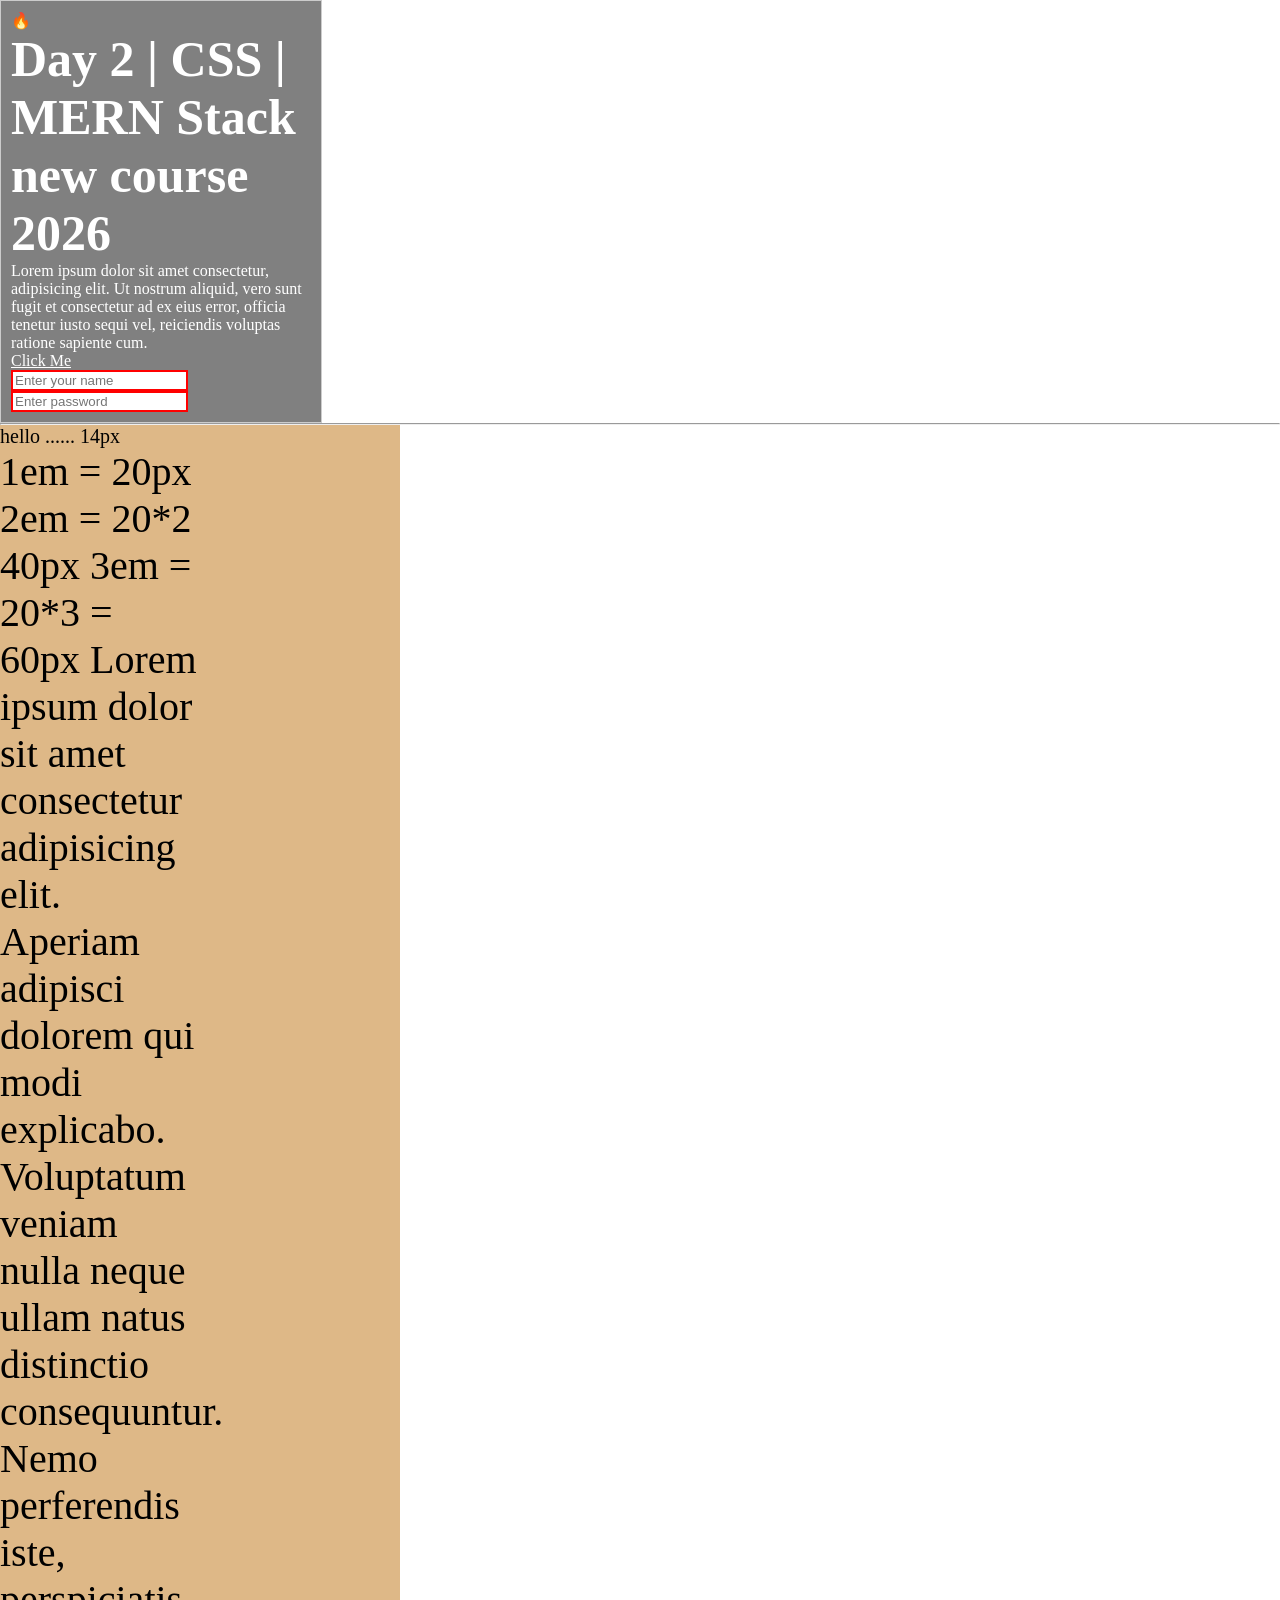
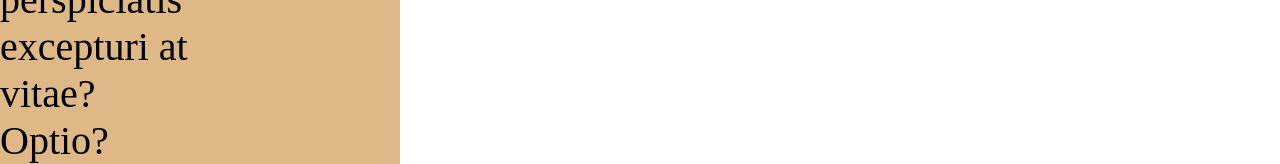
==== CSS/index.html @ 8826a4cd "Add Day 2 CSS files including notes, HTML structure, and CSS styles" ====
<!DOCTYPE html>
<html lang="en">
<head>
    <meta charset="UTF-8">
    <meta name="viewport" content="width=device-width, initial-scale=1.0">
    <link rel="stylesheet" href="styles.css">
    <title>CSS | DAY</title>

    <!-- //internal CSS -->
    <!-- <style>
        h1 {
            color: yellow;
        }
    </style> -->
</head>
<body>  
    <div id="main-section" class="main-section-web">
        <h1>
                Day 2 | CSS | MERN Stack new course 2026
        </h1>
        <p>
            Lorem ipsum dolor sit amet consectetur, adipisicing elit. Ut nostrum aliquid, vero sunt fugit et consectetur ad ex eius error, officia tenetur iusto sequi vel, reiciendis voluptas ratione sapiente cum.
        </p>
        <a href="#click">Click Me</a>

        <form>
            <input type="text" placeholder="Enter your name">
            <input type="password" placeholder="Enter password">
        </form>
    </div>  
    <hr>

    <div class="parent">
        hello ...... 14px 
        <div class="child">
            1em = 20px
            2em = 20*2 40px
            3em =  20*3 = 60px

            Lorem ipsum dolor sit amet consectetur adipisicing elit. Aperiam adipisci dolorem qui modi explicabo. Voluptatum veniam nulla neque ullam natus distinctio consequuntur. Nemo perferendis iste, perspiciatis excepturi at vitae? Optio?
        </div>
    </div>


</body>
</html>
---- CSS/styles.css ----
/* global css */

/* Universal Selector */

* { margin: 0; }


/* Element Selector */

h1 {
     font-size: 50px;
}

.main-section-web {
    background-color: gray;
    width: 300px;
    border:1px solid #ccc;
    padding: 10px;
}
.main-section-web, h1, p, a {
    color:#fff;
} 

.main-section-web:hover {
    background-color: pink;
    border:1px solid red;
}


.main-section-web::before { content: "🔥"; }

input[type="text"], input[type="password"] { 
  border: 2px solid red ; 
}


.box {
  width: 200px;
  height: 100px;
  background-color: burlywood;
}

.parent {
    width: 400px;
    background-color: burlywood;
}
.child {
  width: 50%;
}

.parent {
  font-size: 20px;
}
.child {
  font-size: 2em;
}
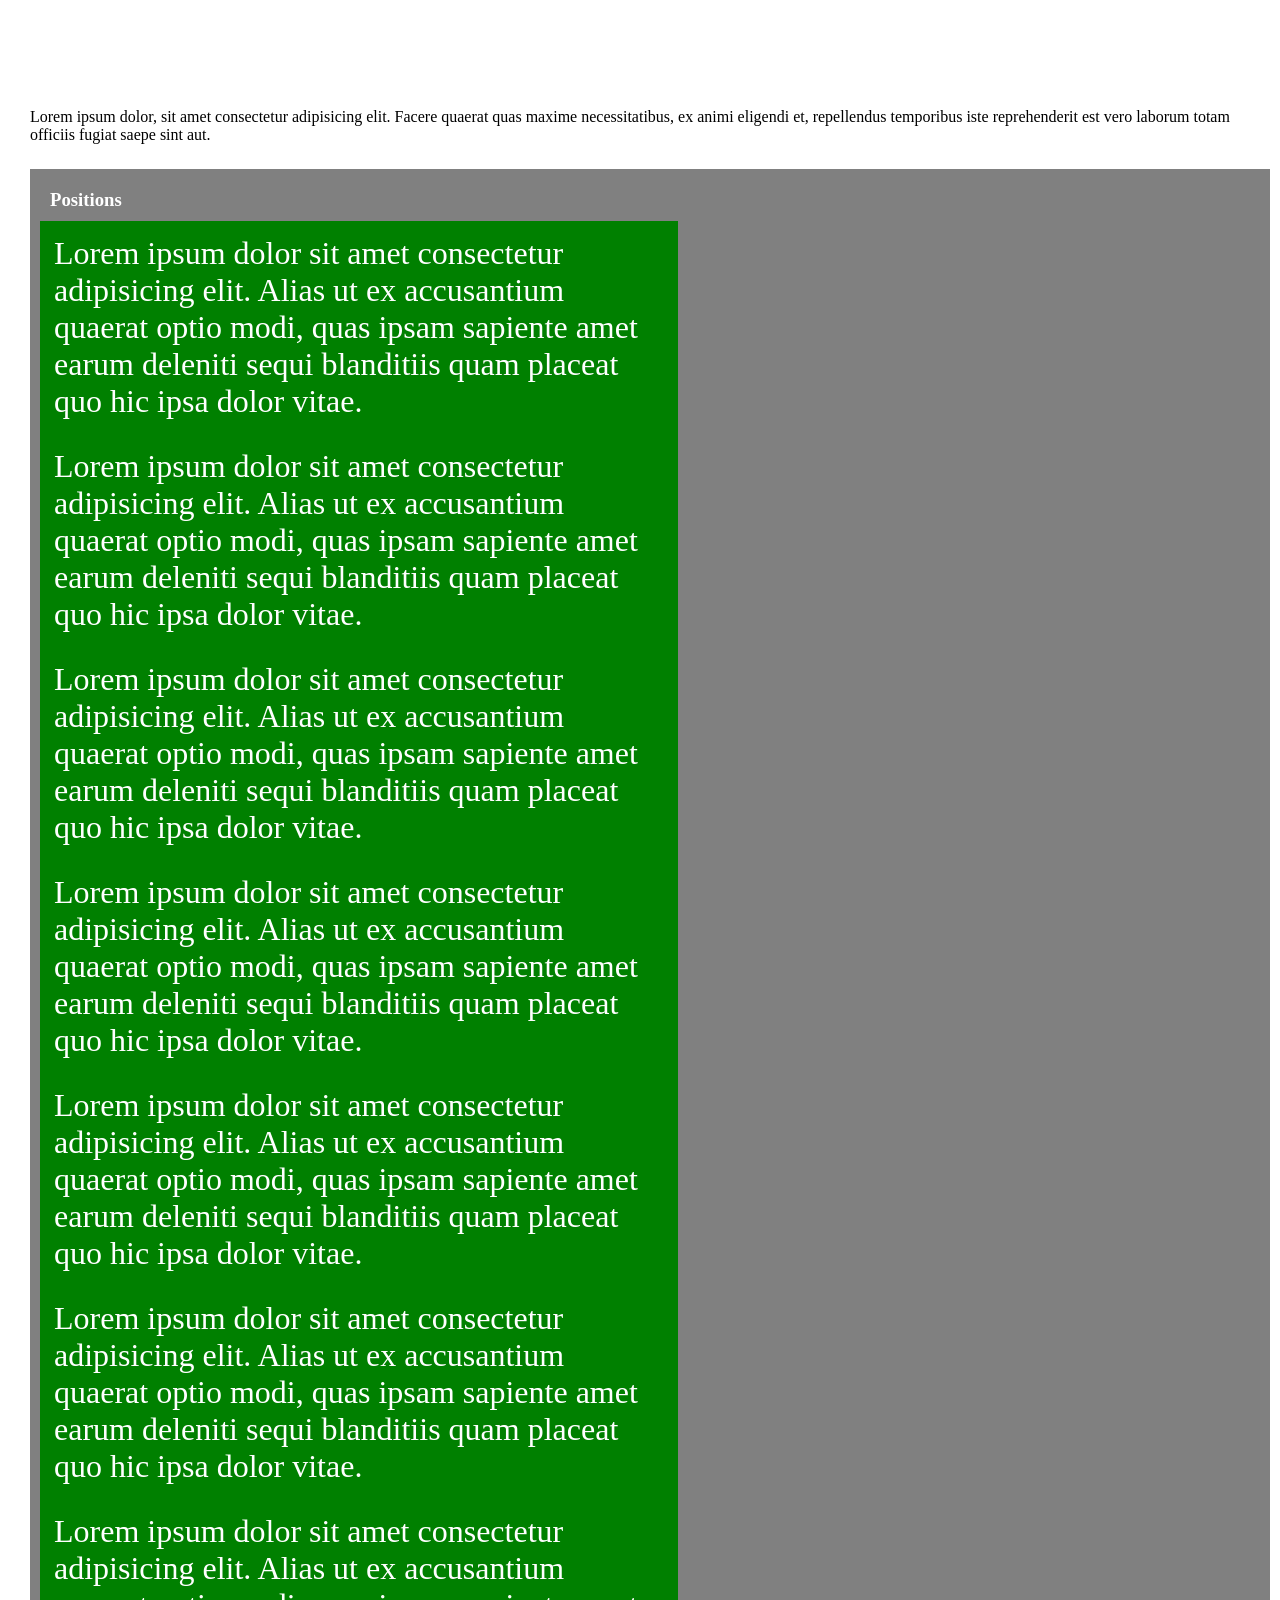
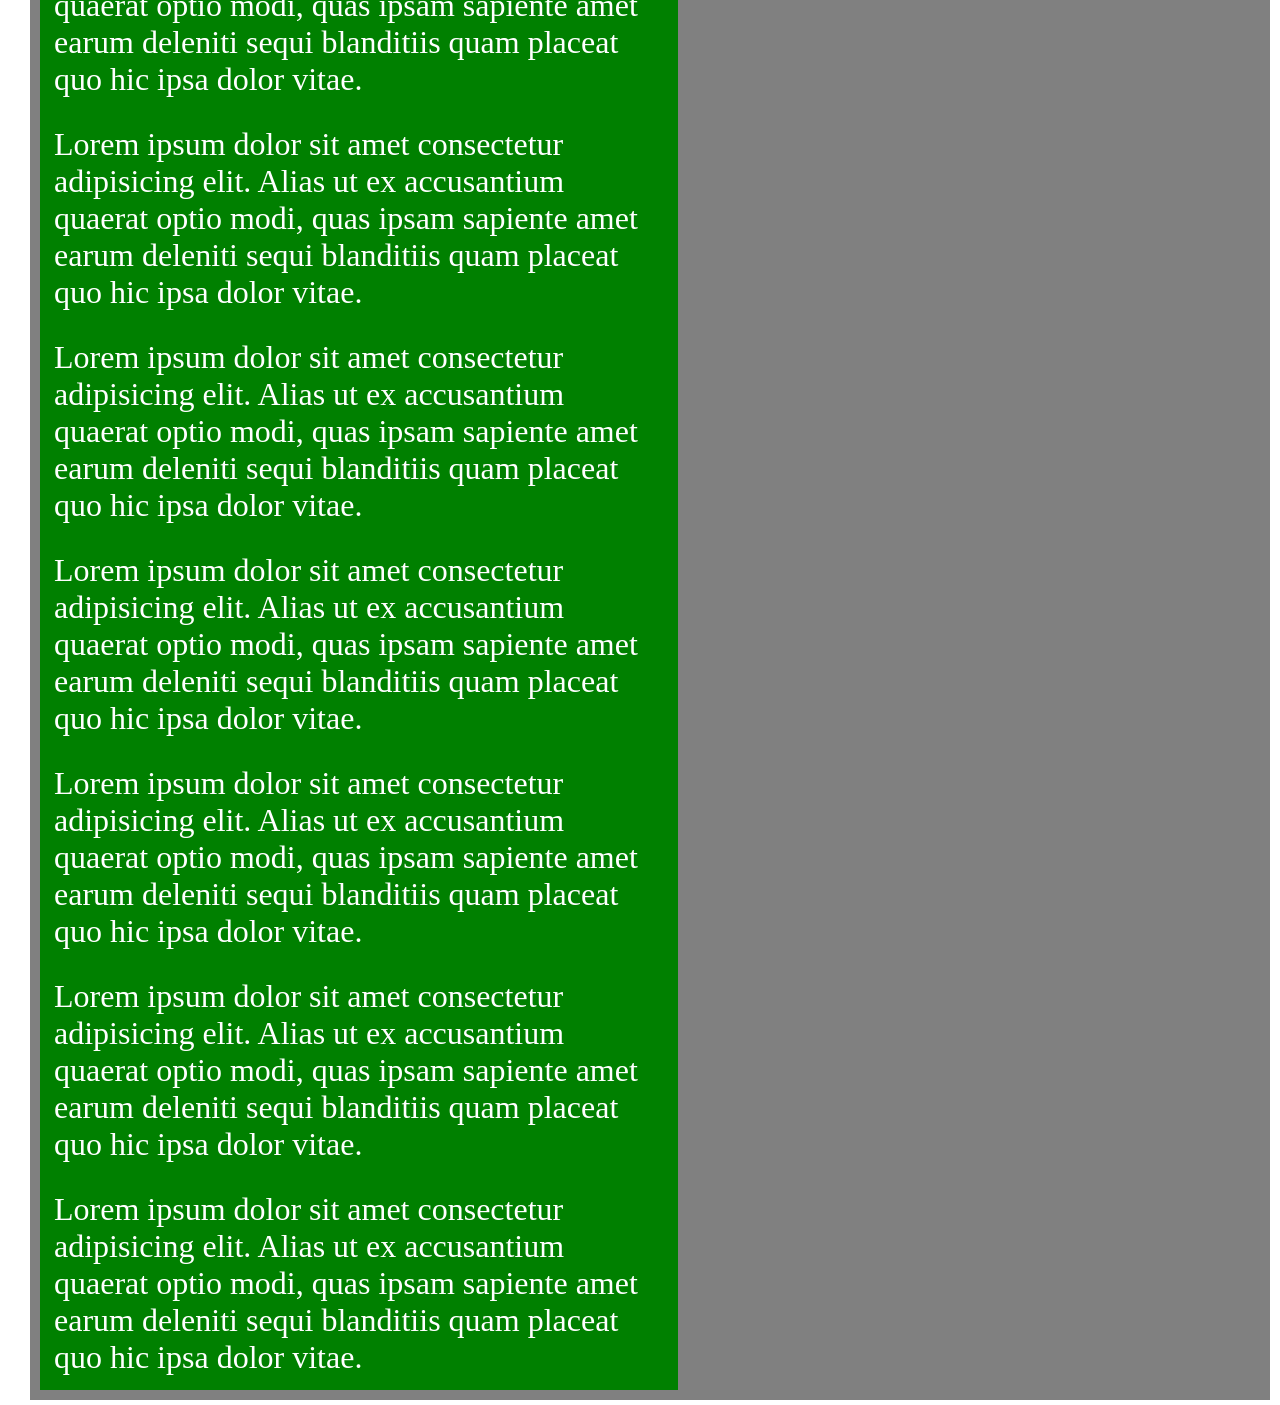
==== commit 9acd20b0: "Add day 3 CSS code and updates" ====
--- a/CSS/index.html
+++ b/CSS/index.html
@@ -14,7 +14,7 @@
     </style> -->
 </head>
 <body>  
-    <div id="main-section" class="main-section-web">
+    <!-- <div id="main-section" class="main-section-web">
         <h1>
                 Day 2 | CSS | MERN Stack new course 2026
         </h1>
@@ -41,6 +41,69 @@
         </div>
     </div>
 
+    <div class="display">
+        <h2>Display & Visibility</h2>
+        <p>
+            Lorem ipsum dolor sit amet consectetur adipisicing elit. Aperiam adipisci dolorem qui modi explicabo. Voluptatum veniam nulla neque ullam natus distinctio consequuntur. Nemo perferendis iste, perspiciatis excepturi at vitae? Optio?
+        </p>
+        <span>
+            I am span
+        </span>
+
+    </div> -->
+
+<h1>Day 3 | MERN Stack | CSS</h1>
+<header>
+    Lorem ipsum dolor, sit amet consectetur adipisicing elit. Facere quaerat quas maxime necessitatibus, ex animi eligendi et, repellendus temporibus iste reprehenderit est vero laborum totam officiis fugiat saepe sint aut.
+</header>
+    <div class="position">
+        <h3>
+            Positions
+        </h3>
+        <div class="child">
+            Lorem ipsum dolor sit amet consectetur adipisicing elit. Alias ut ex accusantium quaerat optio modi, quas ipsam sapiente amet earum deleniti sequi blanditiis quam placeat quo hic ipsa dolor vitae.
+        </div>
+
+            <div class="child">
+            Lorem ipsum dolor sit amet consectetur adipisicing elit. Alias ut ex accusantium quaerat optio modi, quas ipsam sapiente amet earum deleniti sequi blanditiis quam placeat quo hic ipsa dolor vitae.
+        </div>
+    <div class="child">
+            Lorem ipsum dolor sit amet consectetur adipisicing elit. Alias ut ex accusantium quaerat optio modi, quas ipsam sapiente amet earum deleniti sequi blanditiis quam placeat quo hic ipsa dolor vitae.
+        </div>
+    <div class="child">
+            Lorem ipsum dolor sit amet consectetur adipisicing elit. Alias ut ex accusantium quaerat optio modi, quas ipsam sapiente amet earum deleniti sequi blanditiis quam placeat quo hic ipsa dolor vitae.
+        </div>
+
+            <div class="child">
+            Lorem ipsum dolor sit amet consectetur adipisicing elit. Alias ut ex accusantium quaerat optio modi, quas ipsam sapiente amet earum deleniti sequi blanditiis quam placeat quo hic ipsa dolor vitae.
+        </div>
+    <div class="child">
+            Lorem ipsum dolor sit amet consectetur adipisicing elit. Alias ut ex accusantium quaerat optio modi, quas ipsam sapiente amet earum deleniti sequi blanditiis quam placeat quo hic ipsa dolor vitae.
+        </div>
+    <div class="child">
+            Lorem ipsum dolor sit amet consectetur adipisicing elit. Alias ut ex accusantium quaerat optio modi, quas ipsam sapiente amet earum deleniti sequi blanditiis quam placeat quo hic ipsa dolor vitae.
+        </div>
+    <div class="child">
+            Lorem ipsum dolor sit amet consectetur adipisicing elit. Alias ut ex accusantium quaerat optio modi, quas ipsam sapiente amet earum deleniti sequi blanditiis quam placeat quo hic ipsa dolor vitae.
+        </div>
+    <div class="child">
+            Lorem ipsum dolor sit amet consectetur adipisicing elit. Alias ut ex accusantium quaerat optio modi, quas ipsam sapiente amet earum deleniti sequi blanditiis quam placeat quo hic ipsa dolor vitae.
+        </div>
+    <div class="child">
+            Lorem ipsum dolor sit amet consectetur adipisicing elit. Alias ut ex accusantium quaerat optio modi, quas ipsam sapiente amet earum deleniti sequi blanditiis quam placeat quo hic ipsa dolor vitae.
+        </div>
+    <div class="child">
+            Lorem ipsum dolor sit amet consectetur adipisicing elit. Alias ut ex accusantium quaerat optio modi, quas ipsam sapiente amet earum deleniti sequi blanditiis quam placeat quo hic ipsa dolor vitae.
+        </div>
+    <div class="child">
+            Lorem ipsum dolor sit amet consectetur adipisicing elit. Alias ut ex accusantium quaerat optio modi, quas ipsam sapiente amet earum deleniti sequi blanditiis quam placeat quo hic ipsa dolor vitae.
+        </div>
+    <div class="child">
+            Lorem ipsum dolor sit amet consectetur adipisicing elit. Alias ut ex accusantium quaerat optio modi, quas ipsam sapiente amet earum deleniti sequi blanditiis quam placeat quo hic ipsa dolor vitae.
+        </div>
+
+
+    </div>
 
 </body>
 </html>
--- a/CSS/styles.css
+++ b/CSS/styles.css
@@ -2,7 +2,7 @@
 
 /* Universal Selector */
 
-* { margin: 0; }
+* { margin: 0; padding: 10px;}
 
 
 /* Element Selector */
@@ -53,4 +53,34 @@
 }
 .child {
   font-size: 2em;
-}+}
+
+.display {
+    background-color: aquamarine; 
+}
+.display  p{
+  color:#000;
+
+}
+
+/* .display span {
+    background: red;
+    display: inline-block;
+    height: 100px;
+    width: 100px;
+}
+ */
+
+ .position {
+    background: gray;
+    color: white;
+    position: relative;
+    top: 15px;
+    left: 10px;
+ }
+
+ .position .child {
+  border: 4px solid green;
+  background-color: green;
+ }  
+
